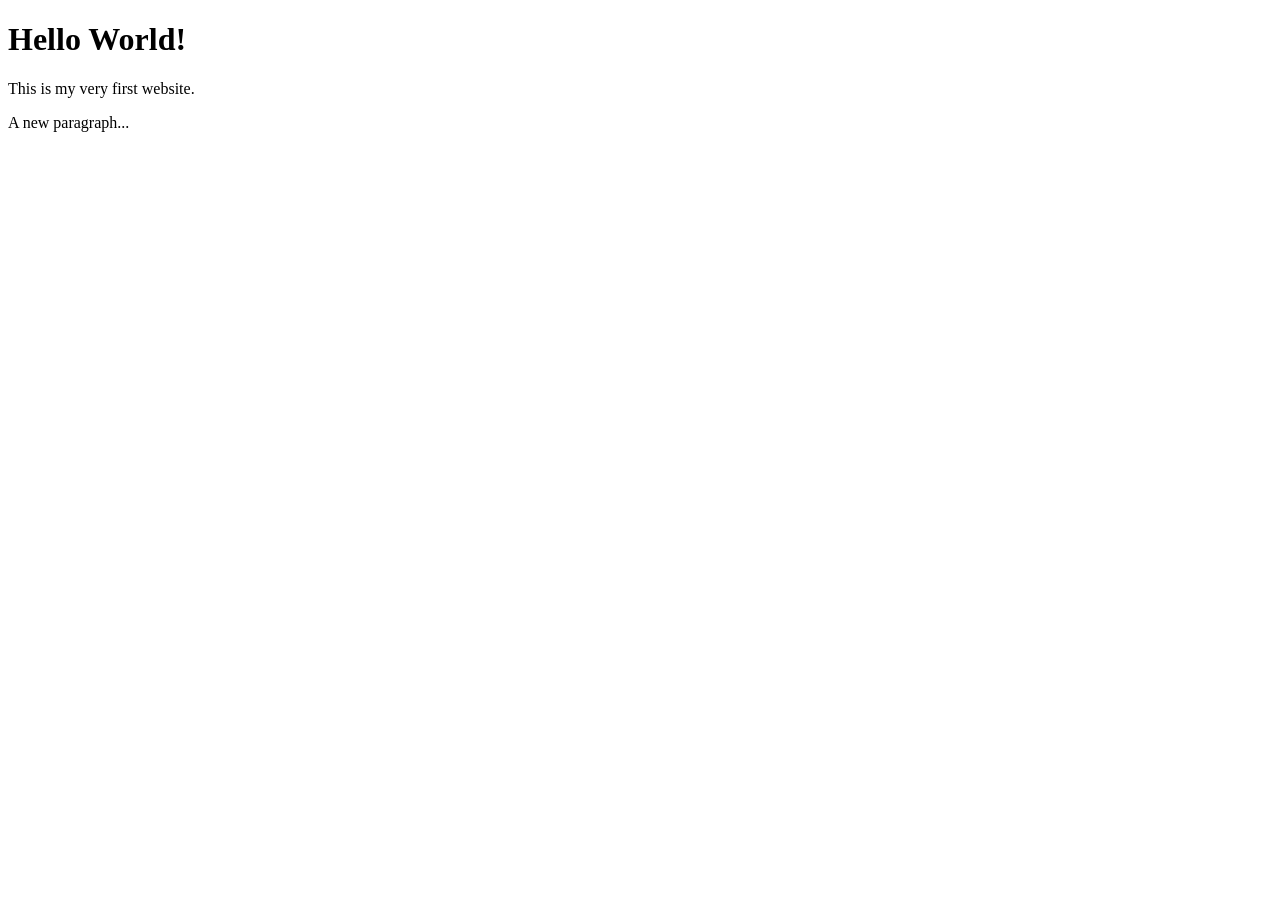
==== index.html @ 8c8201d3 "Test html files Example files for html - here used for github" ====
<!doctype html>
<html>
  <head>
    <title>My First Website</title>
  </head>

  <body>
    <h1>Hello World!</h1>
    <p>This is my very first website.</p>
	<p>A new paragraph...</p>
  </body>
</html>
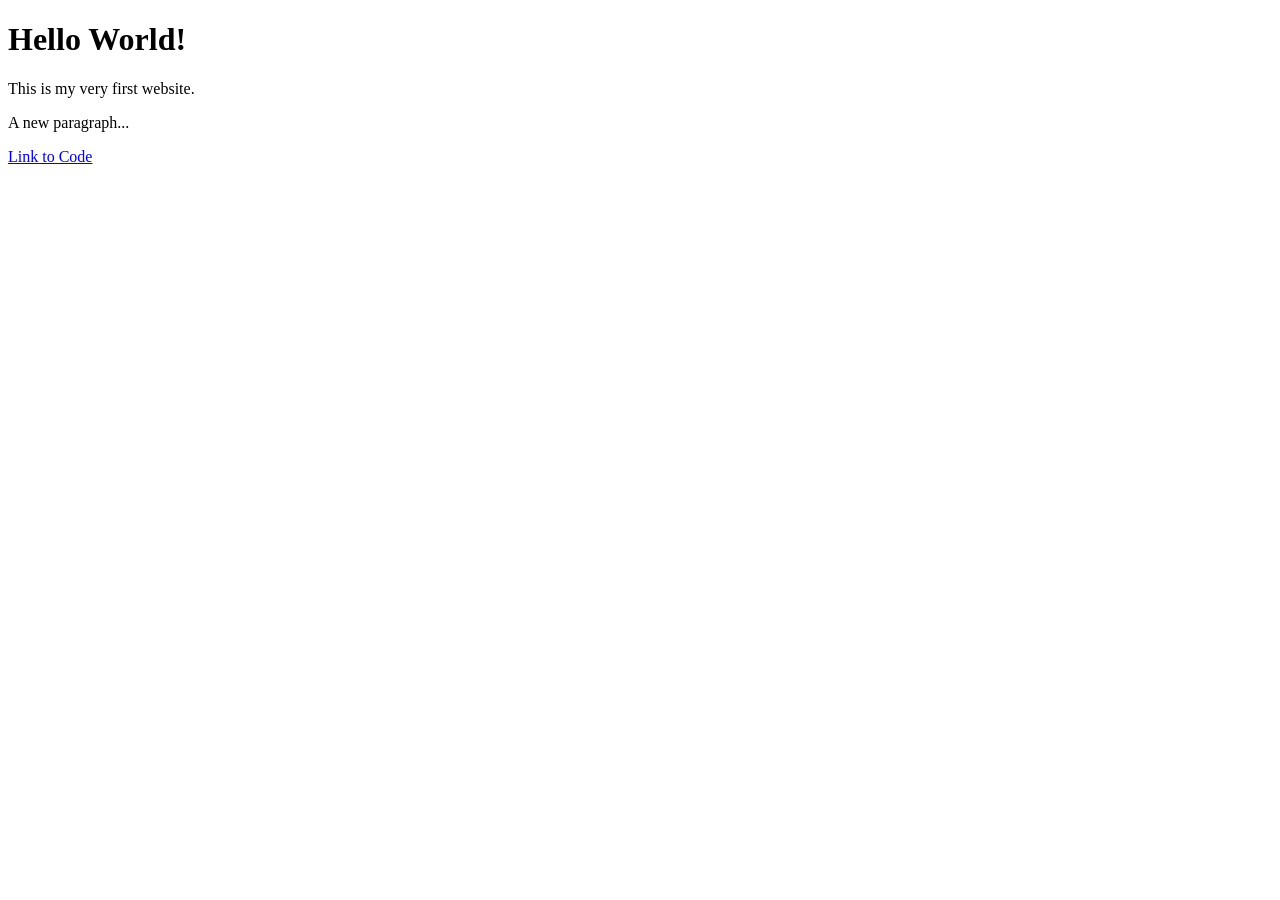
==== commit cd445286: "Added Code Link" ====
--- a/index.html
+++ b/index.html
@@ -8,5 +8,6 @@
     <h1>Hello World!</h1>
     <p>This is my very first website.</p>
 	<p>A new paragraph...</p>
+	<a href="https://github.com/dbingema/D3.js-and-React-Course">Link to Code</a>
   </body>
 </html>
